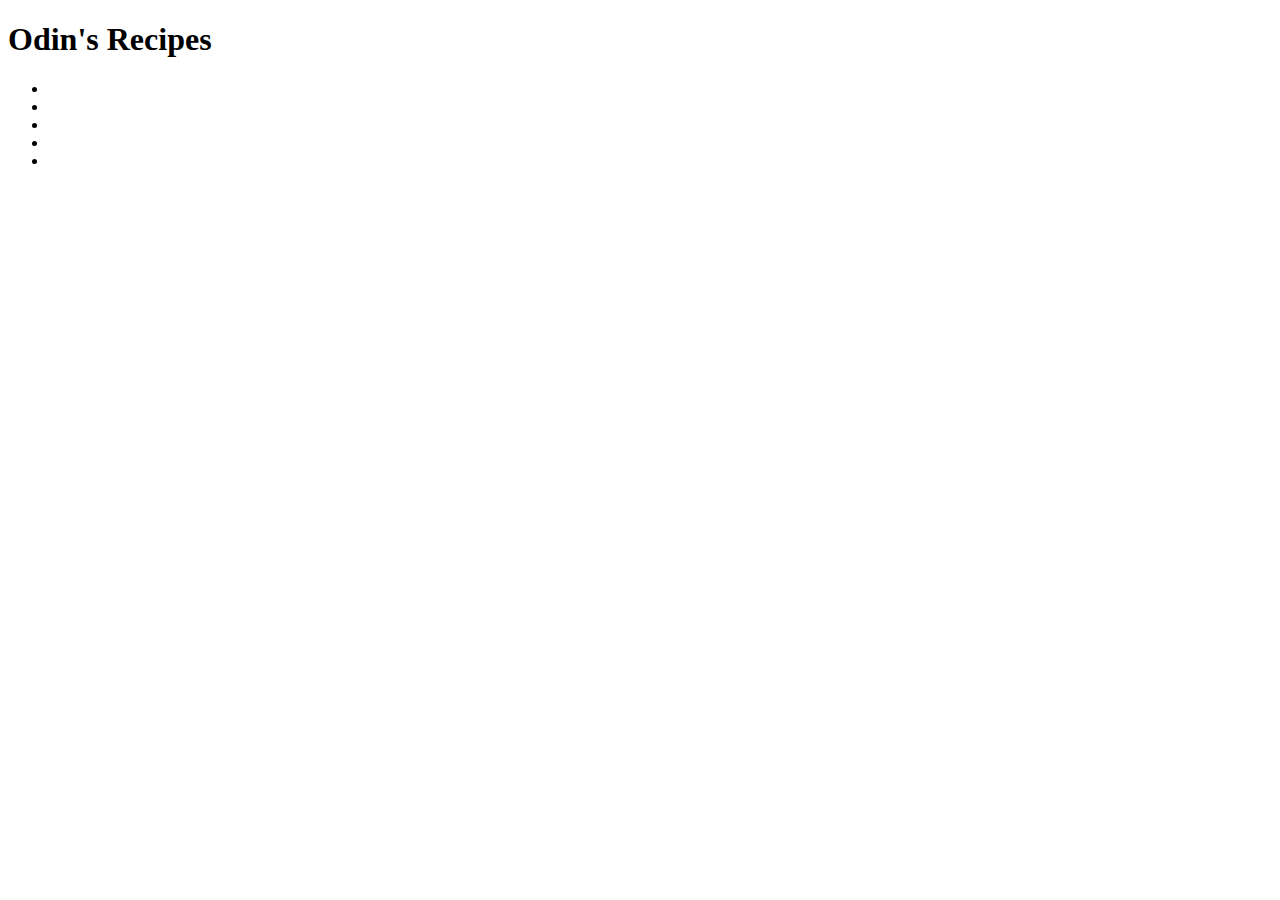
==== index.html @ deff4106 "Upload index.html, recipe pages and new "images" directory. s" ====
<!DOCTYPE html>
<html lang="en">
<!-- This is a basic recipe website done as an assignment for The Odin Project -->
<head>
    <meta charset="UTF-8">
    <meta name="viewport" content="width=device-width, initial-scale=1.0">
    <title>Odin's Recipes</title>
</head>
<body>
    <h1>Odin's Recipes</h1>
    <ul>
        <li><a href="recipes/beefstew.html"></a></li>
        <li><a href="recipes/wildboar.html"></a></li>
        <li><a href="recipes/cabbage.html"></a></li>
        <li><a href="recipes/rabbit.html"></a></li>
        <li><a href="recipes/sucklingpig.html"></a></li>
    </ul>
    
</body>
</html>
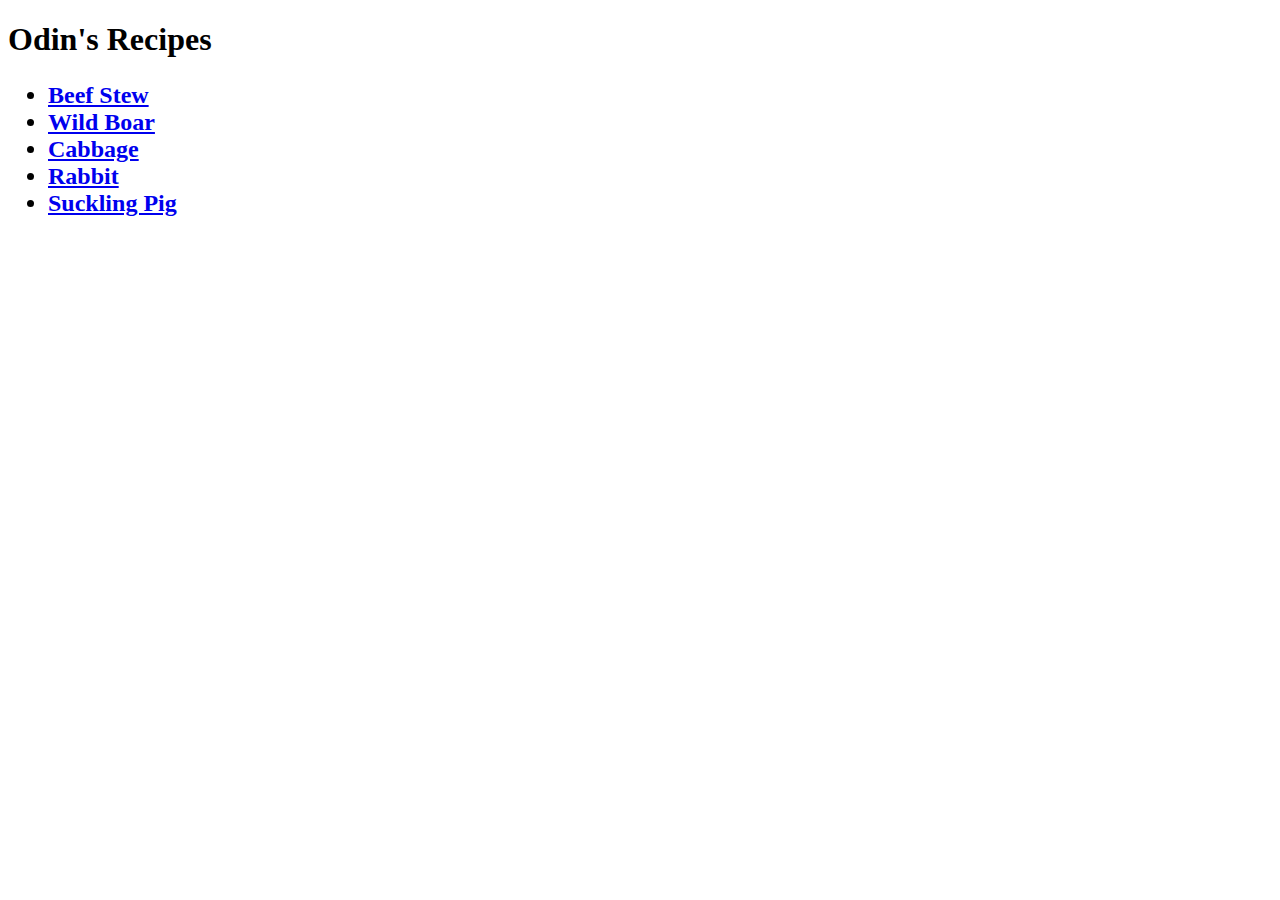
==== commit eb82dc9b: "Style CSS and add recipes Fixed problems with margin and background image, and added Beef Stew recip" ====
--- a/index.html
+++ b/index.html
@@ -5,16 +5,22 @@
     <meta charset="UTF-8">
     <meta name="viewport" content="width=device-width, initial-scale=1.0">
     <title>Odin's Recipes</title>
+
+    <link href="../odin-recipes/style.css" rel="stylesheet">
 </head>
+
 <body>
+    <main>
     <h1>Odin's Recipes</h1>
-    <ul>
-        <li><a href="recipes/beefstew.html"></a></li>
-        <li><a href="recipes/wildboar.html"></a></li>
-        <li><a href="recipes/cabbage.html"></a></li>
-        <li><a href="recipes/rabbit.html"></a></li>
-        <li><a href="recipes/sucklingpig.html"></a></li>
-    </ul>
-    
+        <h2>
+            <ul>
+                <li><a href="recipes/beefstew.html">Beef Stew</a></li>
+                <li><a href="recipes/wildboar.html">Wild Boar</a></li>
+                <li><a href="recipes/cabbage.html">Cabbage</a></li>
+                <li><a href="recipes/rabbit.html">Rabbit</a></li>
+                <li><a href="recipes/sucklingpig.html">Suckling Pig</a></li>
+            </ul>
+        </h2>
+    </main>
 </body>
 </html>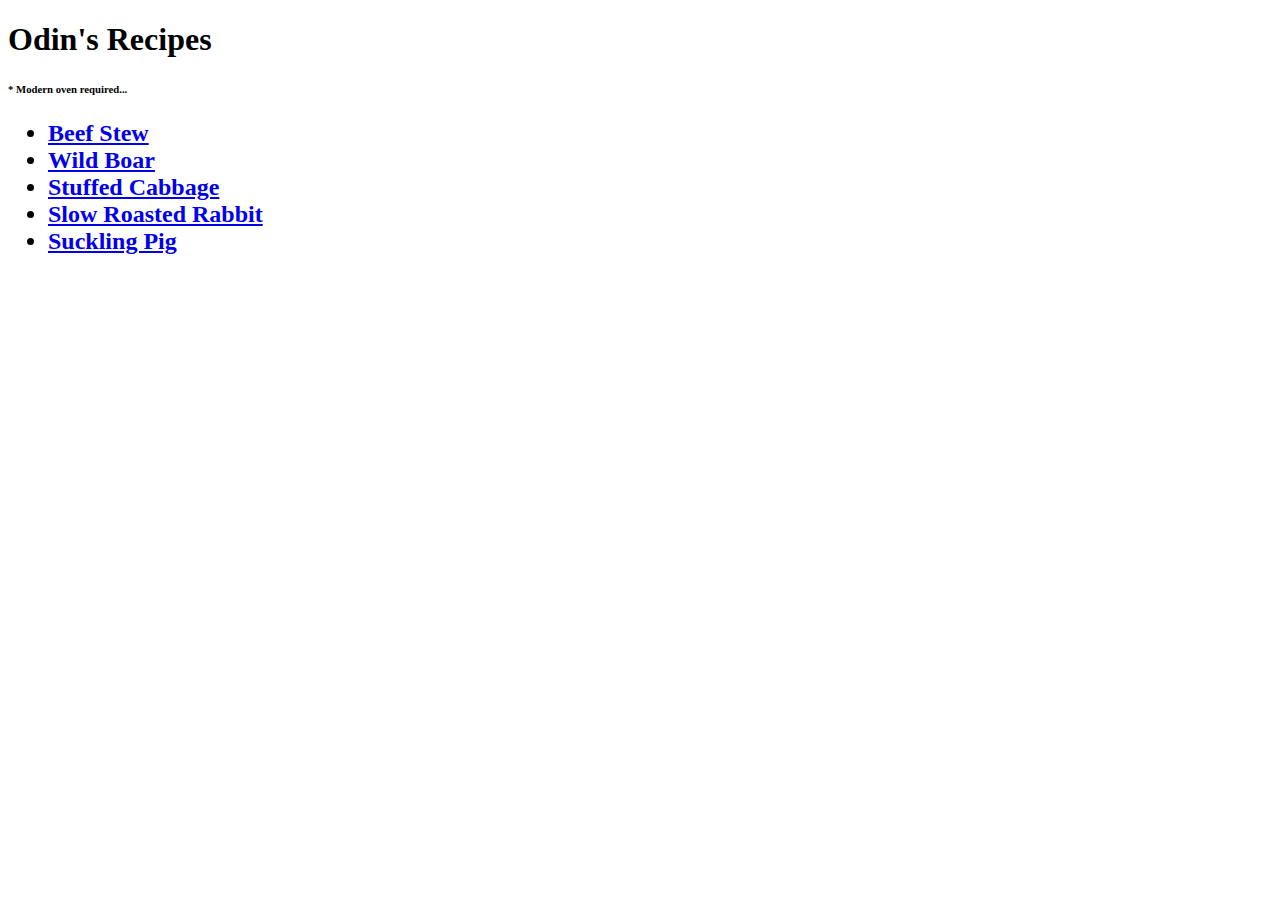
==== commit 0360bfa0: "Add text to more recipes Finished adding text to Stuffed Cabbage and Slow Roasted Rabbit" ====
--- a/index.html
+++ b/index.html
@@ -12,12 +12,13 @@
 <body>
     <main>
     <h1>Odin's Recipes</h1>
+    <h6>* Modern oven required...</h6>
         <h2>
             <ul>
                 <li><a href="recipes/beefstew.html">Beef Stew</a></li>
                 <li><a href="recipes/wildboar.html">Wild Boar</a></li>
-                <li><a href="recipes/cabbage.html">Cabbage</a></li>
-                <li><a href="recipes/rabbit.html">Rabbit</a></li>
+                <li><a href="recipes/cabbage.html">Stuffed Cabbage</a></li>
+                <li><a href="recipes/rabbit.html">Slow Roasted Rabbit</a></li>
                 <li><a href="recipes/sucklingpig.html">Suckling Pig</a></li>
             </ul>
         </h2>
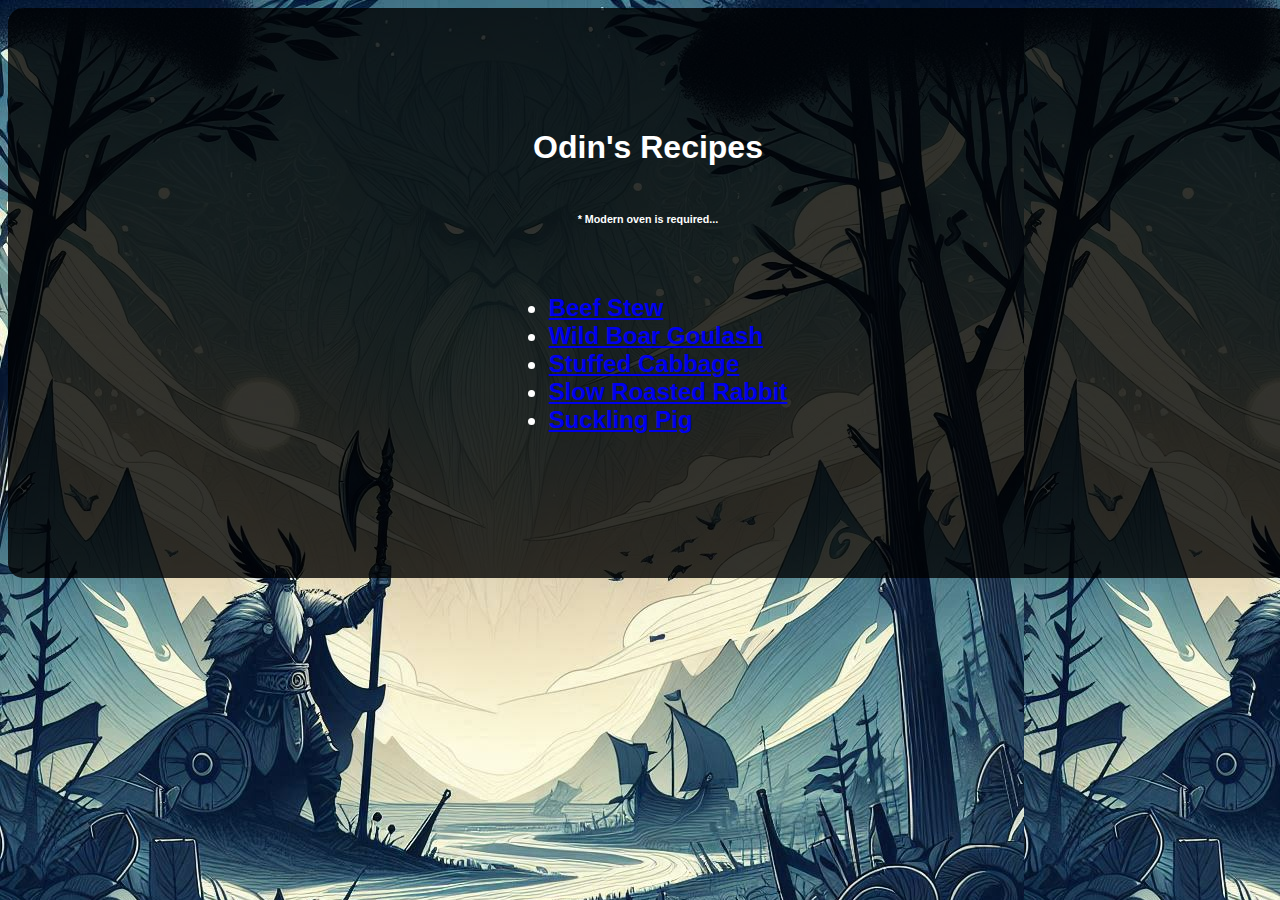
==== commit 958217f3: "Add more text to the remaining recipes Finished providing content for the remaining recipes. Also fi" ====
--- a/index.html
+++ b/index.html
@@ -6,17 +6,17 @@
     <meta name="viewport" content="width=device-width, initial-scale=1.0">
     <title>Odin's Recipes</title>
 
-    <link href="../odin-recipes/style.css" rel="stylesheet">
+    <link href="style.css" rel="stylesheet">
 </head>
 
 <body>
     <main>
     <h1>Odin's Recipes</h1>
-    <h6>* Modern oven required...</h6>
+    <h6>* Modern oven is required...</h6>
         <h2>
             <ul>
                 <li><a href="recipes/beefstew.html">Beef Stew</a></li>
-                <li><a href="recipes/wildboar.html">Wild Boar</a></li>
+                <li><a href="recipes/wildboar.html">Wild Boar Goulash</a></li>
                 <li><a href="recipes/cabbage.html">Stuffed Cabbage</a></li>
                 <li><a href="recipes/rabbit.html">Slow Roasted Rabbit</a></li>
                 <li><a href="recipes/sucklingpig.html">Suckling Pig</a></li>
--- a/style.css
+++ b/style.css
@@ -0,0 +1,29 @@
+* {
+    box-sizing: border-box;
+}
+
+body {
+    font-family: sans-serif;
+    background-color: rgb(73, 70, 70);
+    background-image: url('./images/background.jpg');
+    width: 100%;
+    height: 100%;
+    z-index: -1;
+}
+
+img {
+    border-radius: 50%;
+}
+
+main {
+    display: flex;
+    flex-direction: column;
+    align-items: center;
+    padding: 100px;
+    background-color: rgb(0, 0, 0, 0.8);
+    width: 100%;
+    height: auto;
+    border-radius: 15px;
+    box-shadow: rgb(0, 0, 0, 0.1);
+    color: rgb(255, 255, 255);
+}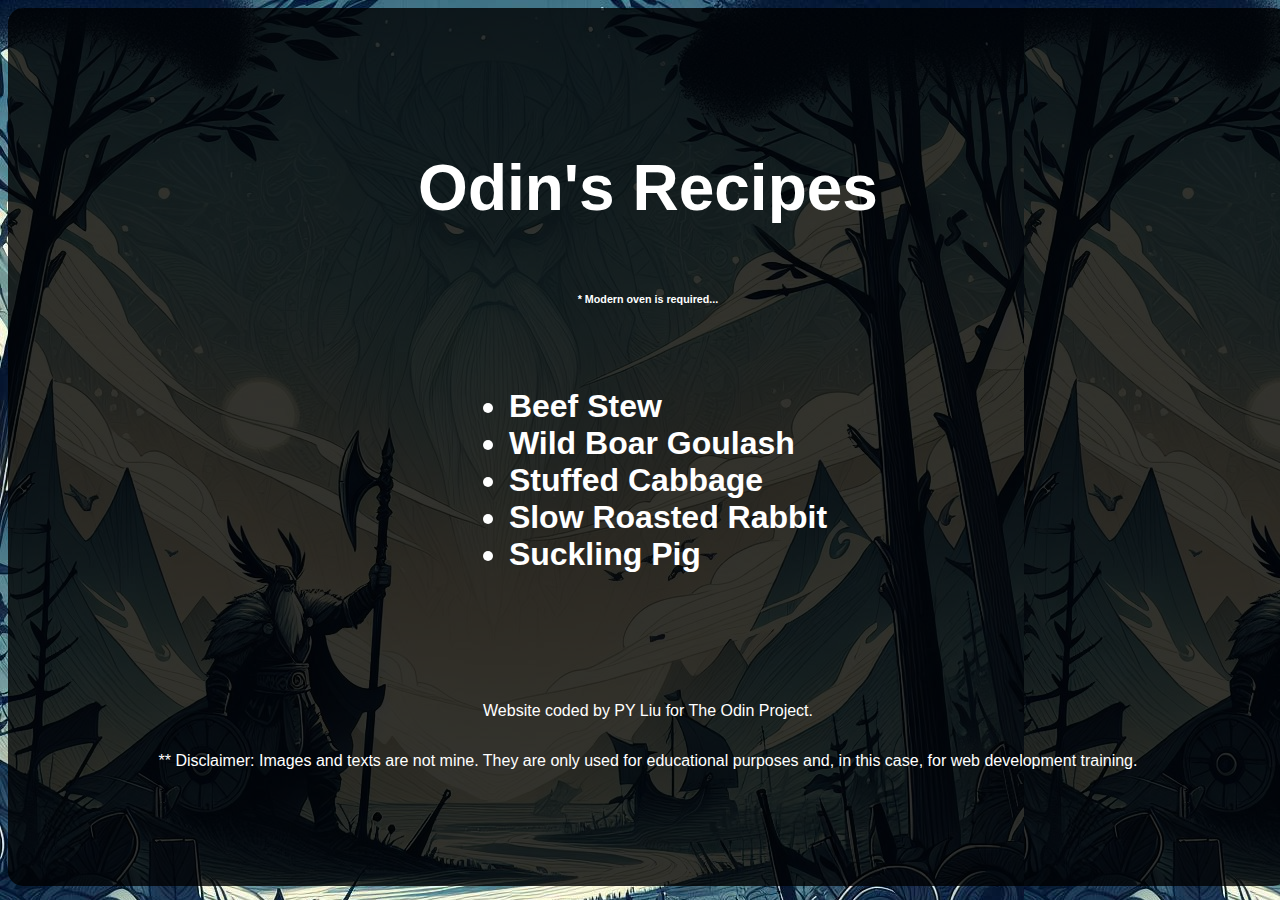
==== commit 7596a8ce: "Add authorship and disclaimer on index.html Provided details on who coded the webpage, as well as la" ====
--- a/index.html
+++ b/index.html
@@ -22,6 +22,11 @@
                 <li><a href="recipes/sucklingpig.html">Suckling Pig</a></li>
             </ul>
         </h2>
+    <br>
+    <br>
+    <br>
+    <p>Website coded by PY Liu for The Odin Project.</p>
+    <p>** Disclaimer: Images and texts are not mine. They are only used for educational purposes and, in this case, for web development training.</p>
     </main>
 </body>
 </html>--- a/style.css
+++ b/style.css
@@ -26,4 +26,19 @@
     border-radius: 15px;
     box-shadow: rgb(0, 0, 0, 0.1);
     color: rgb(255, 255, 255);
+}
+
+/* -- Hover Behaviour --*/
+a { transition: .5s; }
+a:link { color: rgb(255, 255, 255); text-decoration: none; font-weight: bold; }
+a:visited { color: orange; text-decoration: line-through; font-weight: bold; }
+a:active { color: orange; text-decoration: none; }
+a:hover { color: rgb(163, 20, 219); font-size: 2em; }
+
+h1 {
+    font-size: 4em;
+}
+
+h2 {
+    font-size: 2em;
 }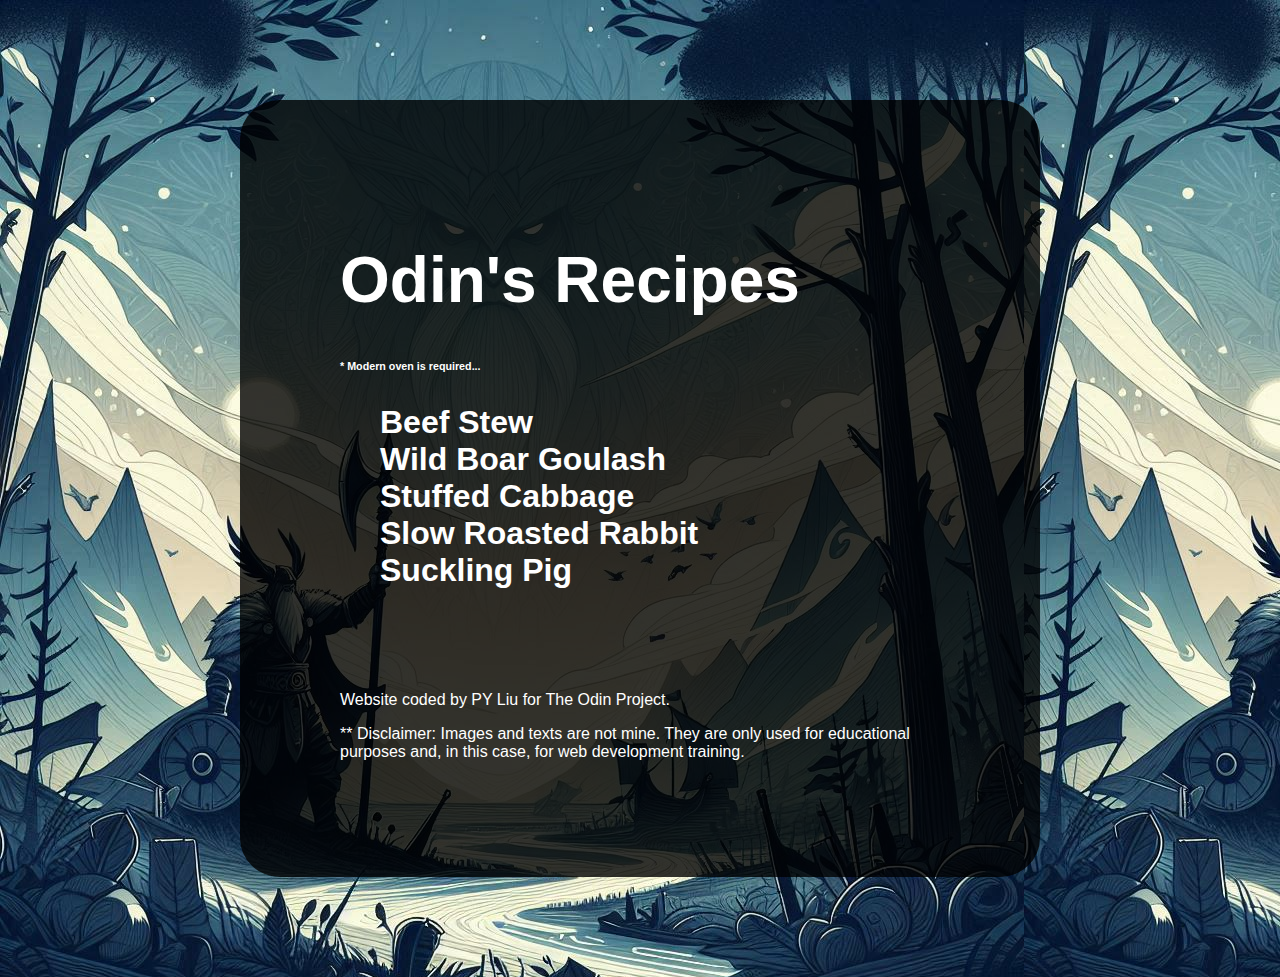
==== commit edd41b53: "Correct margin to center content box Applied margin: 0 auto; to the body to center the content prope" ====
--- a/index.html
+++ b/index.html
@@ -13,7 +13,7 @@
     <main>
     <h1>Odin's Recipes</h1>
     <h6>* Modern oven is required...</h6>
-        <h2>
+        <h2 class="menu">
             <ul>
                 <li><a href="recipes/beefstew.html">Beef Stew</a></li>
                 <li><a href="recipes/wildboar.html">Wild Boar Goulash</a></li>
--- a/style.css
+++ b/style.css
@@ -3,12 +3,10 @@
 }
 
 body {
+    margin: 0 auto;
     font-family: sans-serif;
     background-color: rgb(73, 70, 70);
     background-image: url('./images/background.jpg');
-    width: 100%;
-    height: 100%;
-    z-index: -1;
 }
 
 img {
@@ -16,24 +14,48 @@
 }
 
 main {
-    display: flex;
-    flex-direction: column;
+    display: block;
     align-items: center;
     padding: 100px;
+    margin: 100px auto;
     background-color: rgb(0, 0, 0, 0.8);
-    width: 100%;
+    width: 800px;
     height: auto;
-    border-radius: 15px;
+    border-radius: 5%;
     box-shadow: rgb(0, 0, 0, 0.1);
     color: rgb(255, 255, 255);
 }
 
+.menu li {
+    list-style-type: none;
+}
+
 /* -- Hover Behaviour --*/
-a { transition: .5s; }
-a:link { color: rgb(255, 255, 255); text-decoration: none; font-weight: bold; }
-a:visited { color: orange; text-decoration: line-through; font-weight: bold; }
-a:active { color: orange; text-decoration: none; }
-a:hover { color: rgb(163, 20, 219); font-size: 2em; }
+a {
+    transition: .5s;
+}
+
+a:link {
+    color: rgb(255, 255, 255); 
+    text-decoration: none; 
+    font-weight: bold; 
+}
+
+a:visited { 
+    color: orange; 
+    text-decoration: 
+    line-through; font-weight: bold; 
+}
+
+a:active { 
+    color: orange; 
+    text-decoration: none; 
+}
+
+a:hover { 
+    color: rgb(163, 20, 219); 
+    font-size: 1.5em; 
+}
 
 h1 {
     font-size: 4em;
